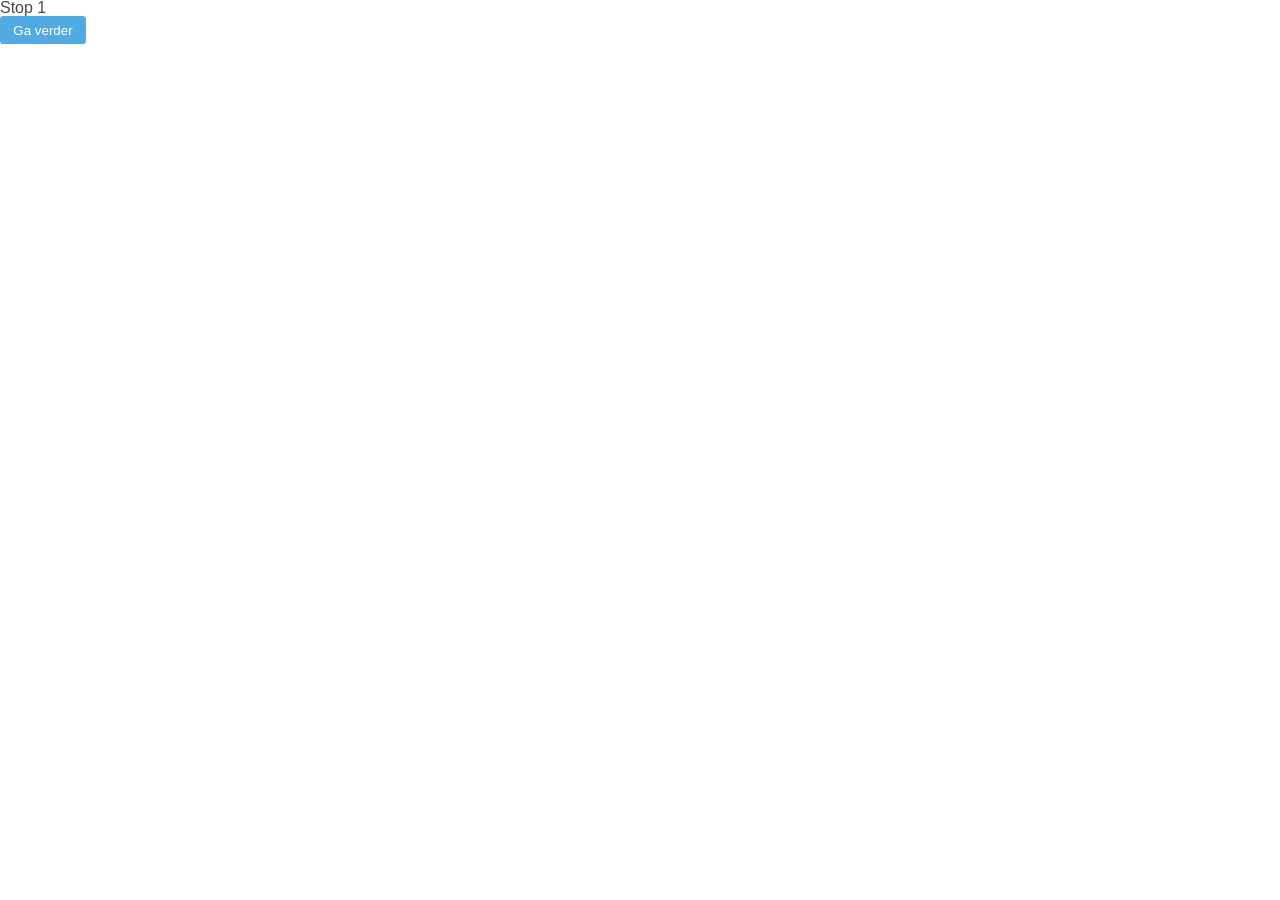
==== idl3-location-game-template-main/pages/stop1/index.html @ d909b365 "Add files via upload" ====
<!DOCTYPE html>
<html lang="en">
  <head>

    <meta charset="UTF-8" />
    <meta http-equiv="Content-Type" content="text/html; charset=UTF-8" />
    <meta name="viewport" content="width=device-width, initial-scale=1.0">

    <link href="../../styles/reset.css" type="text/css" rel="stylesheet">
    <link href="../../styles/variables.css" type="text/css" rel="stylesheet">
    <link href="../../styles/general.css" type="text/css" rel="stylesheet">
    <link href="../../styles/components/button.css" type="text/css" rel="stylesheet">
    <link href="style.css" type="text/css" rel="stylesheet">

    <script defer src="script.js"></script>

  </head>
  <body>

    <h1>Stop 1</h1>
    <button id="continue-button">Ga verder</button>

  </body>
</html>
---- idl3-location-game-template-main/styles/variables.css ----
:root {
  --white: #FFFFFF;

  --text-color: #494949;
  --button-color: #52AAE2;
}
---- idl3-location-game-template-main/styles/general.css ----
body {
  color: var(--text-color);
  background-color: var(--white);
  font-family: sans-serif;
}
---- idl3-location-game-template-main/styles/components/button.css ----
button {
  background-color: var(--button-color);
  color: var(--white);
  padding: .5em 1em;
  border: 0;
  border-radius: .25em;
}
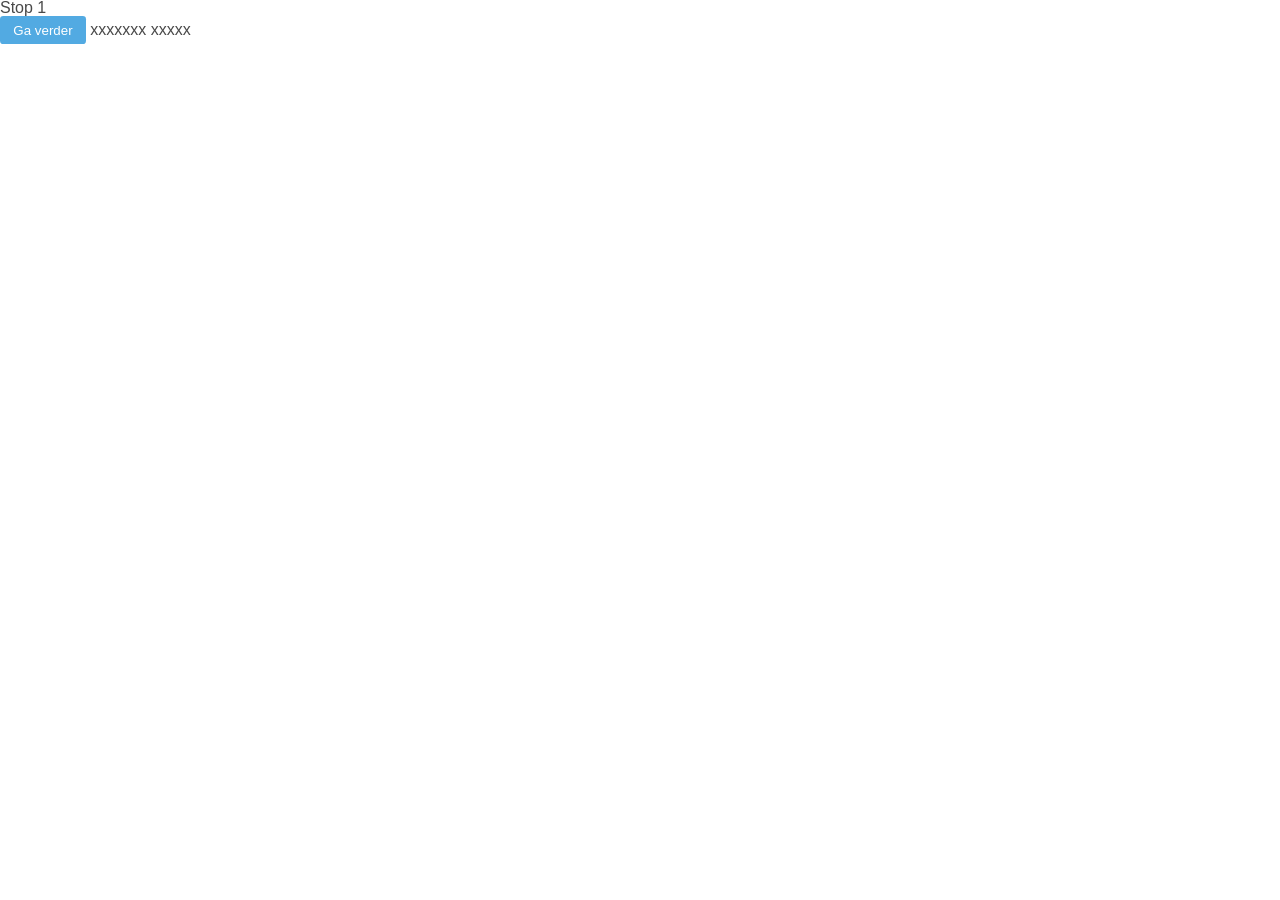
==== commit 5b943a99: "Add files via upload" ====
--- a/idl3-location-game-template-main/pages/stop1/index.html
+++ b/idl3-location-game-template-main/pages/stop1/index.html
@@ -19,6 +19,8 @@
 
     <h1>Stop 1</h1>
     <button id="continue-button">Ga verder</button>
+    xxxxxxx
+    xxxxx
 
   </body>
 </html>
